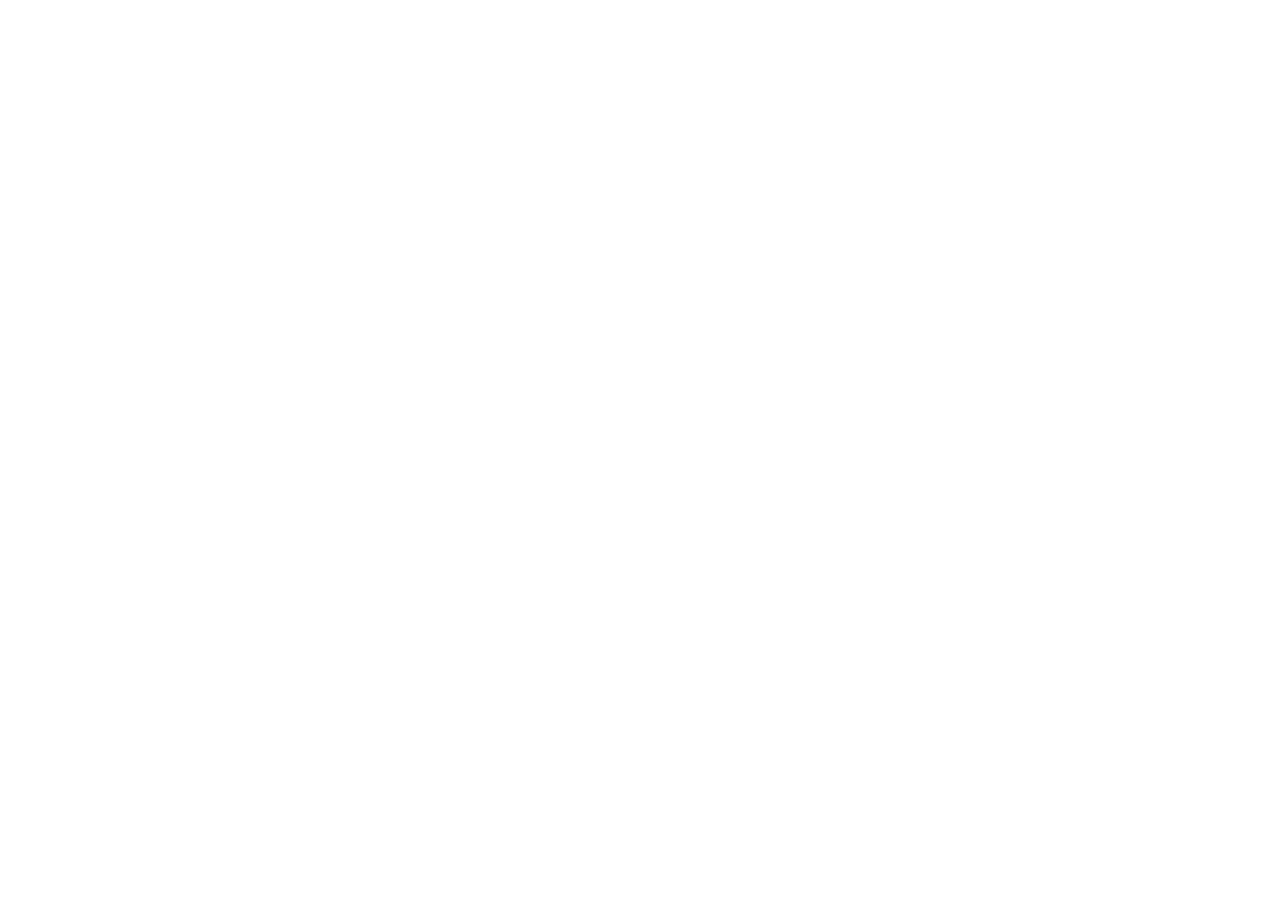
==== index.html @ 49603dcd ""CreateFolder"" ====
<!DOCTYPE html>
<html lang="en">
<head>
    <meta charset="UTF-8">
    <meta http-equiv="X-UA-Compatible" content="IE=edge">
    <meta name="viewport" content="width=device-width, initial-scale=1.0">
    <title>Document</title>
</head>
<body>
    
</body>
</html>
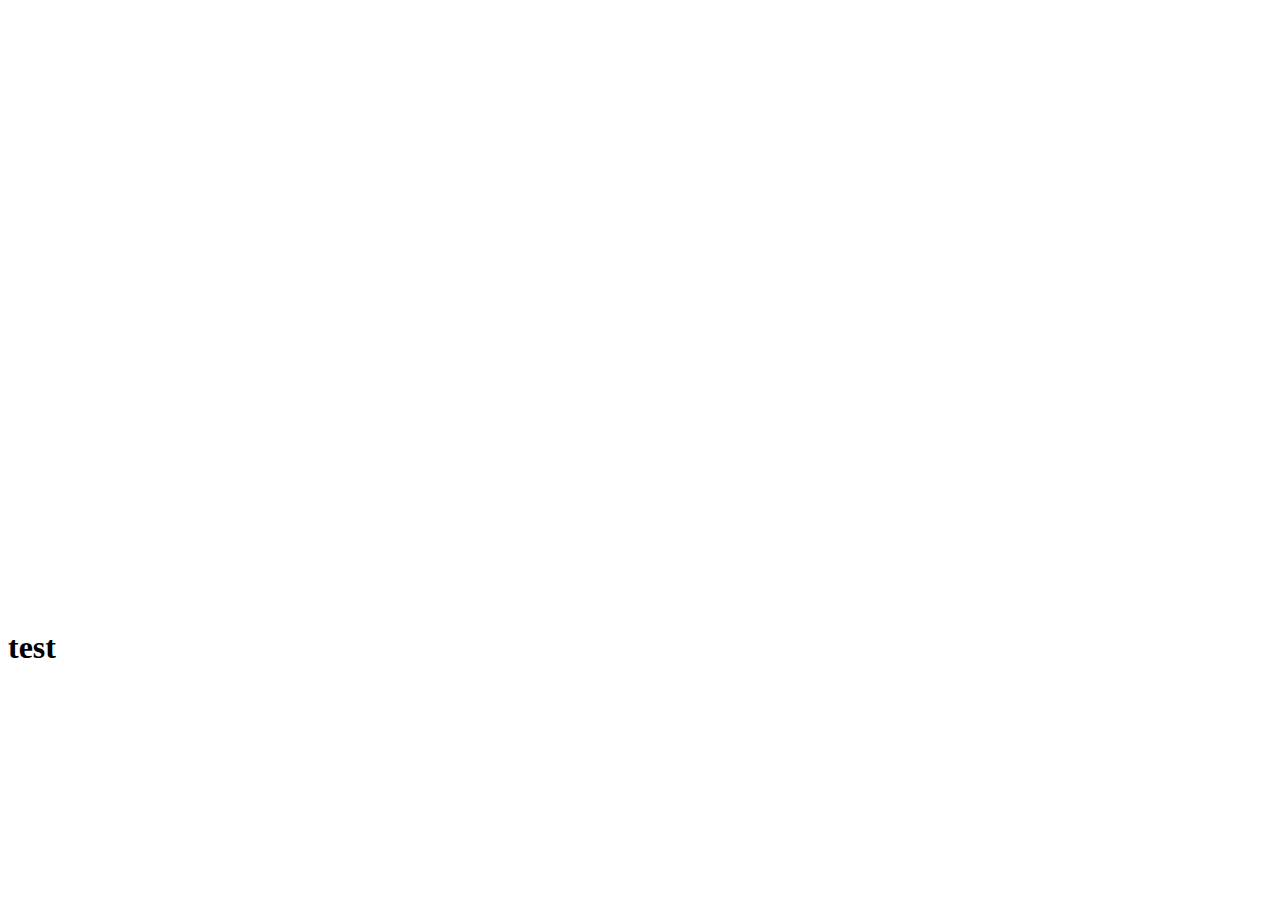
==== commit b7aa7b38: "testSucceed" ====
--- a/index.html
+++ b/index.html
@@ -4,9 +4,12 @@
     <meta charset="UTF-8">
     <meta http-equiv="X-UA-Compatible" content="IE=edge">
     <meta name="viewport" content="width=device-width, initial-scale=1.0">
-    <title>Document</title>
+    <title>Wordle</title>
+    <link rel="stylesheet" href="./src/style.css">
 </head>
 <body>
-    
+    <div id="game"></div>
+    <script src="/src/index.js" type="module"></script>   
+    <h1>test</h1>
 </body>
 </html>--- a/src/style.css
+++ b/src/style.css
@@ -0,0 +1,12 @@
+/* html,
+body {
+
+} */
+
+#game {
+    display: grid;
+    place-items: center;
+    width: 100%;
+    height: 600px;
+
+}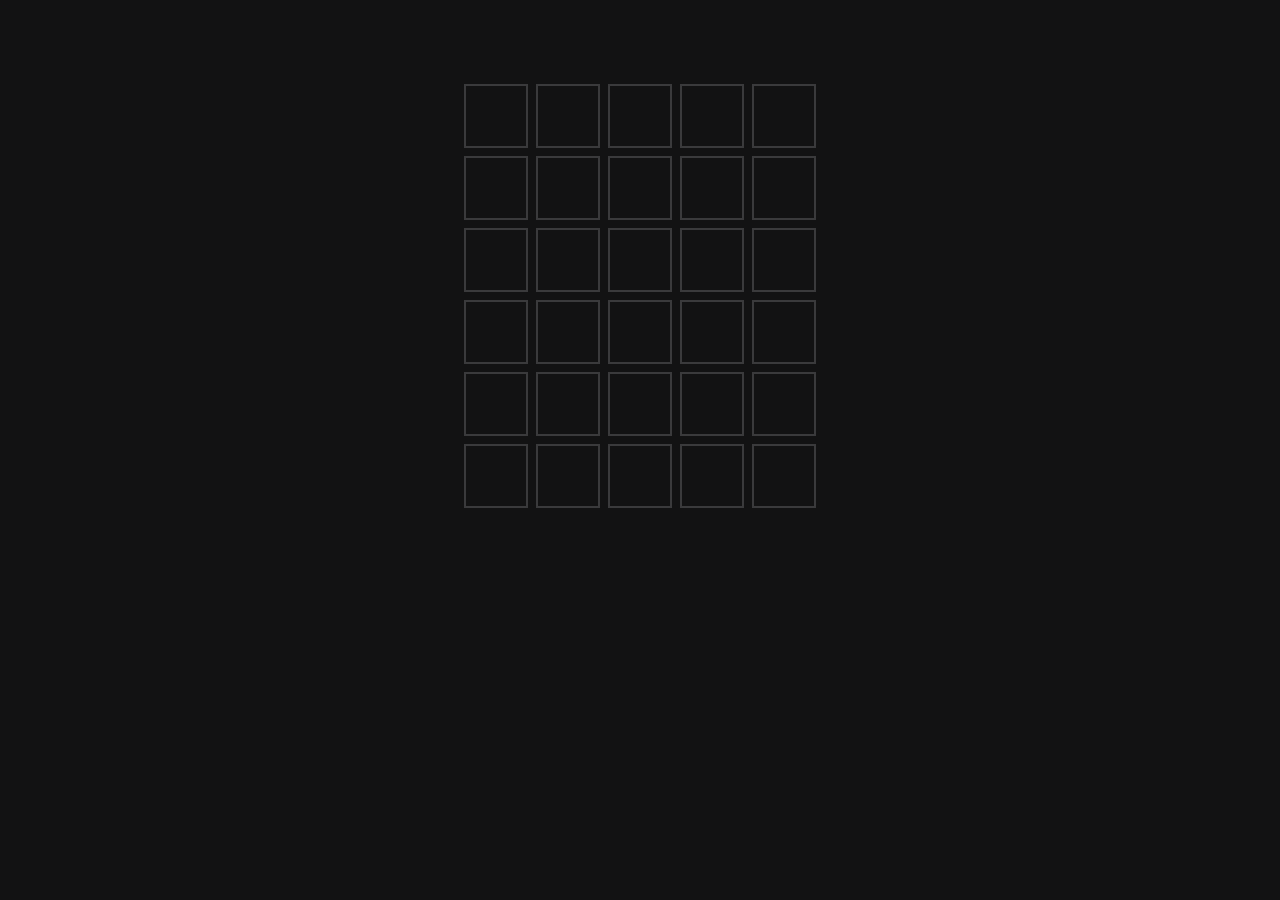
==== commit ee741f84: "Gameboard created" ====
--- a/index.html
+++ b/index.html
@@ -8,8 +8,17 @@
     <link rel="stylesheet" href="./src/style.css">
 </head>
 <body>
-    <div id="game"></div>
-    <script src="/src/index.js" type="module"></script>   
-    <h1>test</h1>
+    <div id="game">
+        <div class="grid">
+            <!-- <div class="box wrong"></div>
+            <div class="box right"></div>
+            <div class="box"></div>
+            <div class="box">A</div>
+            <div class="box">B</div> -->
+        </div>
+    </div>
+    <script src="src/index.js" type="module"></script>  
+    <!-- <h1>testfail
+    </h1>  -->
 </body>
 </html>--- a/src/style.css
+++ b/src/style.css
@@ -1,12 +1,50 @@
-/* html,
+html,
 body {
+    background:var(--default
+    );
+}
+:root {
+    --default:#121213;
+    --empty:#3a3a3c;
+    --wrong:#b59f3b;
+    --right:#538d4e;
+}
+#game {
+    display: flex;
+    justify-content: center;
+    align-items: start;
+    margin-top: 5rem;
+    width: 100%;
+    height: 72vh;
+}
 
-} */
+.grid {
+    display: grid;
+    grid-template-columns: repeat(5,auto);
+    grid-template-rows: repeat(6,auto);
+}
 
-#game {
+.box {
+    width: 60px;    
+    height: 60px;
+    border:2px solid var(--empty);
+    margin:4px;
+    color:white;
+    text-transform: uppercase;
     display: grid;
     place-items: center;
-    width: 100%;
-    height: 600px;
+    font-family: Arial, Helvetica, sans-serif;
+    font-size: 2.4rem;
+}
 
-}+.box.empty {
+    background: var(--empty);
+  }
+  
+.box.wrong {
+    background: var(--wrong);
+  }
+  
+.box.right {
+    background: var(--right);
+  }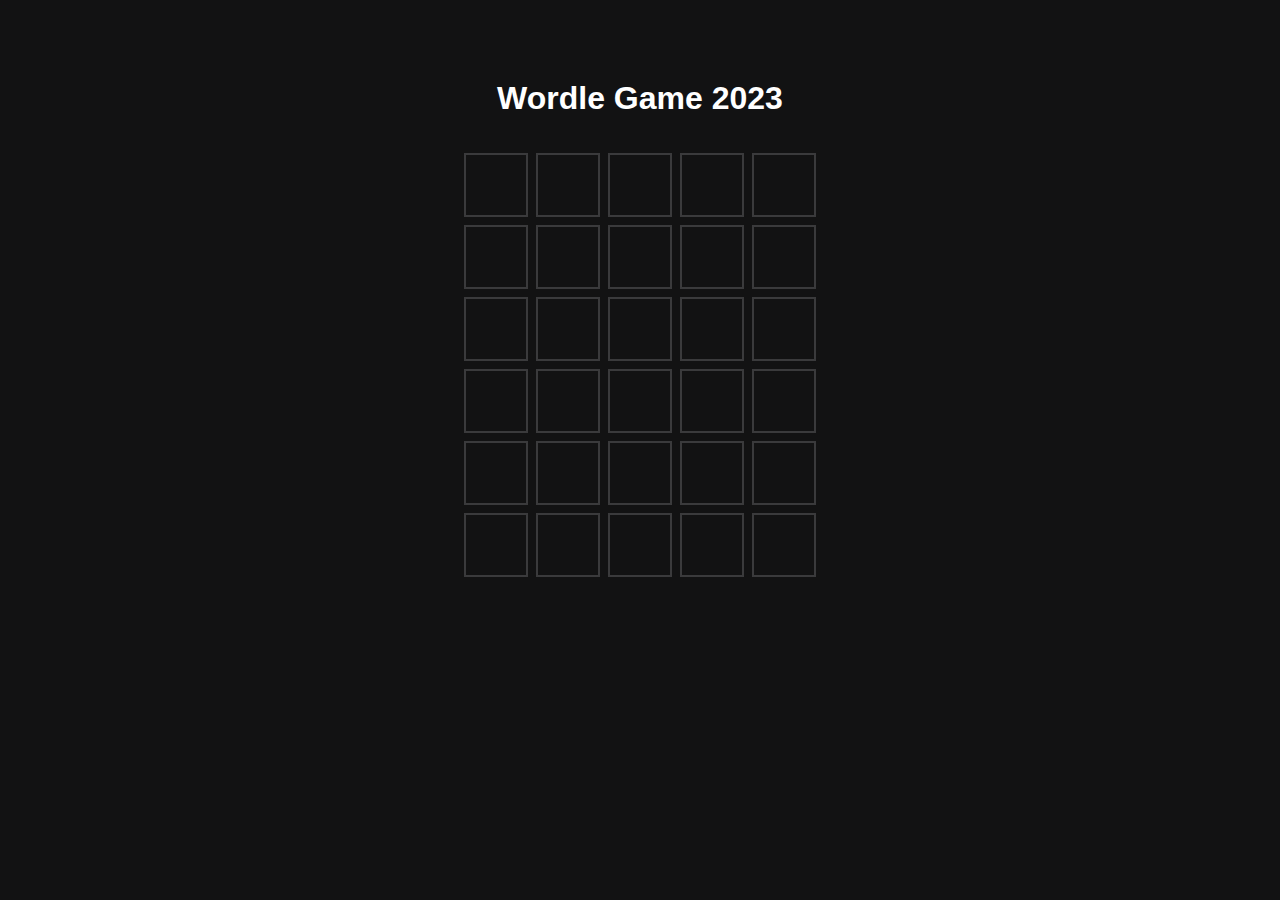
==== commit f9ad2e13: "Add title" ====
--- a/index.html
+++ b/index.html
@@ -8,13 +8,10 @@
     <link rel="stylesheet" href="./src/style.css">
 </head>
 <body>
+    <h1 class="title">Wordle Game 2023</h1>
     <div id="game">
         <div class="grid">
-            <!-- <div class="box wrong"></div>
-            <div class="box right"></div>
-            <div class="box"></div>
-            <div class="box">A</div>
-            <div class="box">B</div> -->
+
         </div>
     </div>
     <script src="src/index.js" type="module"></script>  
--- a/src/style.css
+++ b/src/style.css
@@ -9,11 +9,18 @@
     --wrong:#b59f3b;
     --right:#538d4e;
 }
+
+.title {
+    font-family: Arial, Helvetica, sans-serif;
+    color: white;
+    text-align: center;
+    margin-top: 5rem;
+}
 #game {
     display: flex;
     justify-content: center;
     align-items: start;
-    margin-top: 5rem;
+    margin-top: 2rem;
     width: 100%;
     height: 72vh;
 }
@@ -47,4 +54,21 @@
   
 .box.right {
     background: var(--right);
-  }+  }
+
+.animated {
+    animation: flip 0.5s ease;
+}
+
+/* ANIMATION OF SHRIEKING OR BOX */
+@keyframes flip {
+0% {
+    transform: scaleY(1);
+}
+50% {
+    transform: scaleY(0);
+}
+100% {
+    transform: scaleY(1);
+}
+}